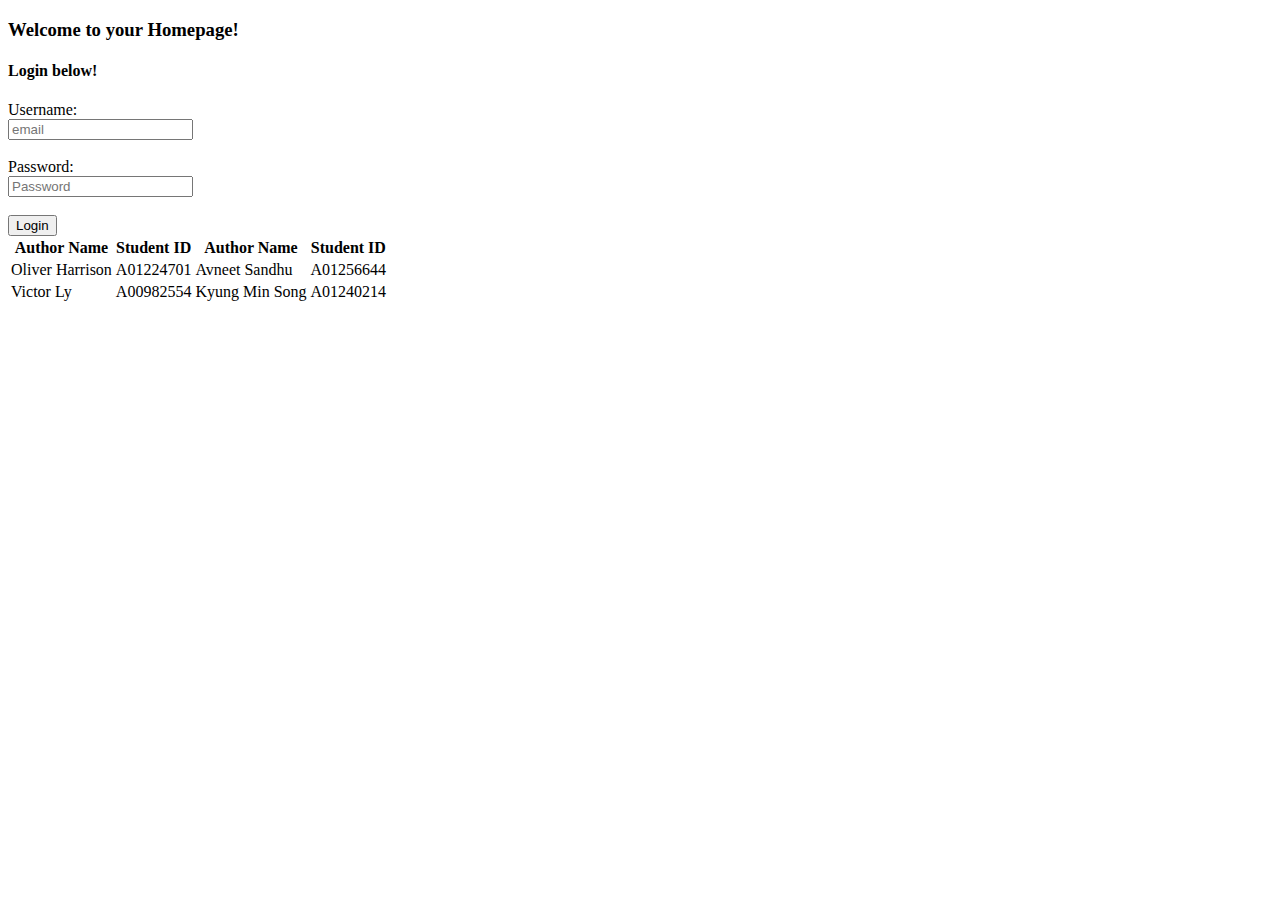
==== private/html/index.html @ 51155e5a "merge conflict" ====
<!DOCTYPE html>
<html lang="en">

<head>
    <meta charset="UTF-8">
    <meta http-equiv="X-UA-Compatible" content="IE=edge">
    <meta name="viewport" content="width=device-width, initial-scale=1.0">
    <title>Assignment 3</title>
    <link rel="stylesheet" href="/css/index.css">
</head>

<body>

    <div id="login-container">
        <h3>
            Welcome to your Homepage!
        </h3>
        <h4>Login below!</h4>
        <form>
            <label for="email">Username:</label></br>
            <input type="text" id="email" name="email" placeholder="email"></br></br>
            <label for="password">Password:</label></br>
            <input type="password" id="password" name="password" placeholder="Password"></br></br>
            <input type="button" id="submit" value="Login" />
        </form>
        <div id="errorMsg"></div>
    </div>


    <footer>
        <table id="authors">
            <tr>
                <th>Author Name</th>
                <th>Student ID</th>
                <th>Author Name</th>
                <th>Student ID</th>
            </tr>
            <tr>
                <td>Oliver Harrison</td>
                <td>A01224701</td>
                <td>Avneet Sandhu</td>
                <td>A01256644</td>
            </tr>
            <tr>
                <td>Victor Ly</td>
                <td>A00982554</td>
                <td>Kyung Min Song</td>
                <td>A01240214</td>
            </tr>
        </table>
    </footer>

    <script src="https://ajax.googleapis.com/ajax/libs/jquery/3.6.0/jquery.min.js"></script>
    <script src="../js/index.js"></script>

</body>

</html>
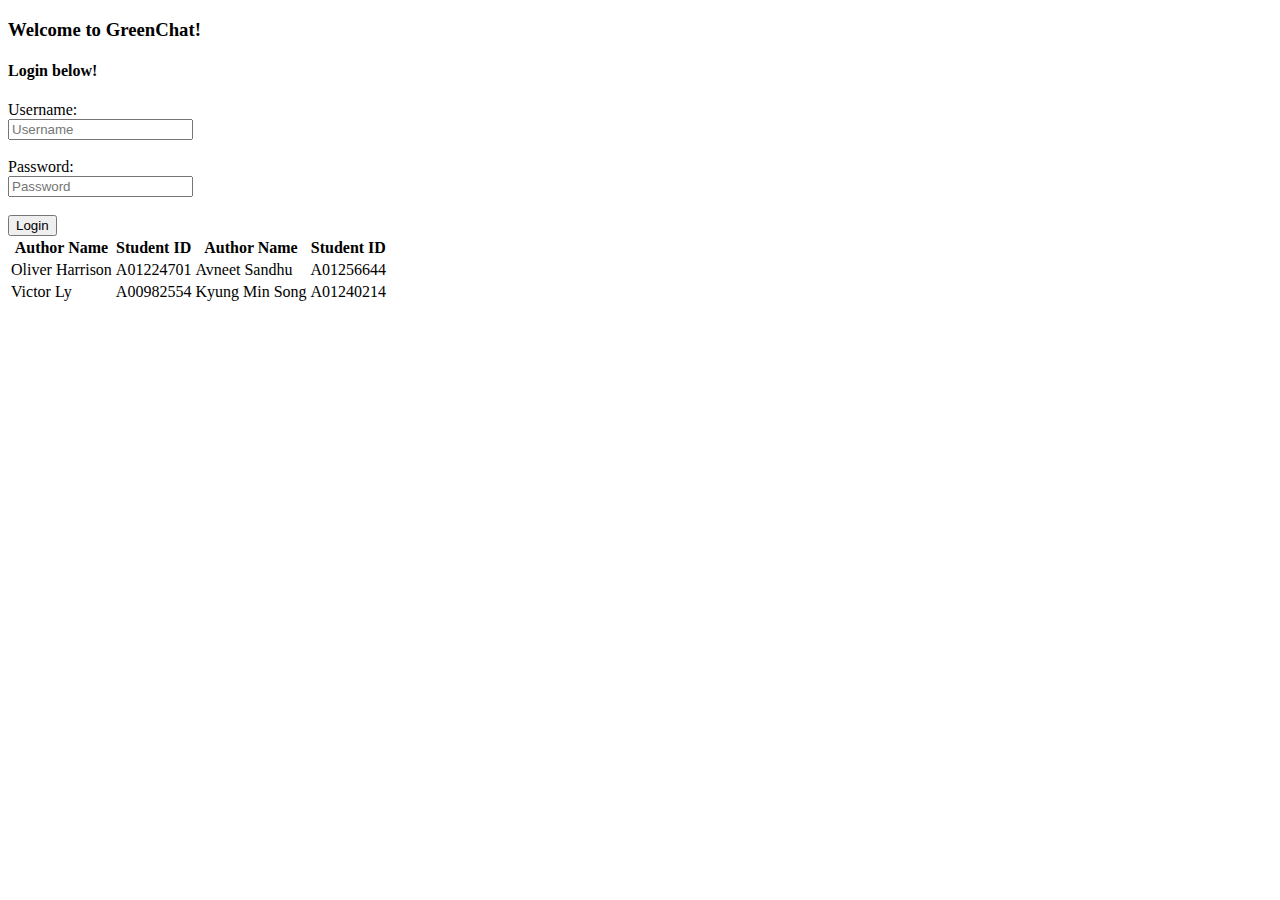
==== commit 880e60c0: "login stuff" ====
--- a/private/html/index.html
+++ b/private/html/index.html
@@ -5,7 +5,7 @@
     <meta charset="UTF-8">
     <meta http-equiv="X-UA-Compatible" content="IE=edge">
     <meta name="viewport" content="width=device-width, initial-scale=1.0">
-    <title>Assignment 3</title>
+    <title>Assignment 4</title>
     <link rel="stylesheet" href="/css/index.css">
 </head>
 
@@ -13,12 +13,12 @@
 
     <div id="login-container">
         <h3>
-            Welcome to your Homepage!
+            Welcome to GreenChat!
         </h3>
         <h4>Login below!</h4>
         <form>
-            <label for="email">Username:</label></br>
-            <input type="text" id="email" name="email" placeholder="email"></br></br>
+            <label for="user">Username:</label></br>
+            <input type="text" id="user" name="user" placeholder="Username"></br></br>
             <label for="password">Password:</label></br>
             <input type="password" id="password" name="password" placeholder="Password"></br></br>
             <input type="button" id="submit" value="Login" />
@@ -51,7 +51,7 @@
     </footer>
 
     <script src="https://ajax.googleapis.com/ajax/libs/jquery/3.6.0/jquery.min.js"></script>
-    <script src="../js/index.js"></script>
+    <script src="../js/client.js"></script>
 
 </body>
 
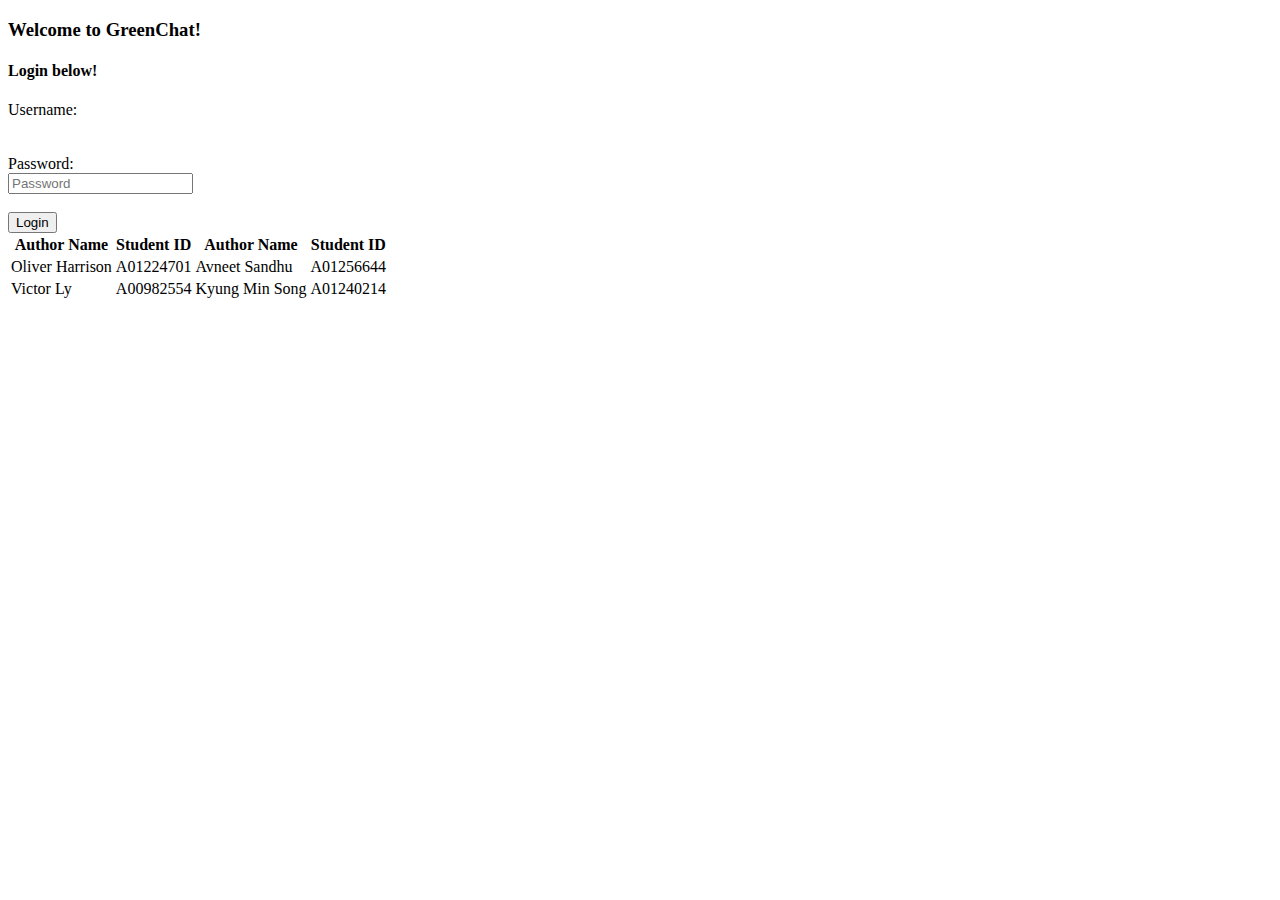
==== commit acd62bda: "." ====
--- a/private/html/index.html
+++ b/private/html/index.html
@@ -18,7 +18,7 @@
         <h4>Login below!</h4>
         <form>
             <label for="user">Username:</label></br>
-            <input type="text" id="user" name="user" placeholder="Username"></br></br>
+            <span id="name"></span></br></br>
             <label for="password">Password:</label></br>
             <input type="password" id="password" name="password" placeholder="Password"></br></br>
             <input type="button" id="submit" value="Login" />
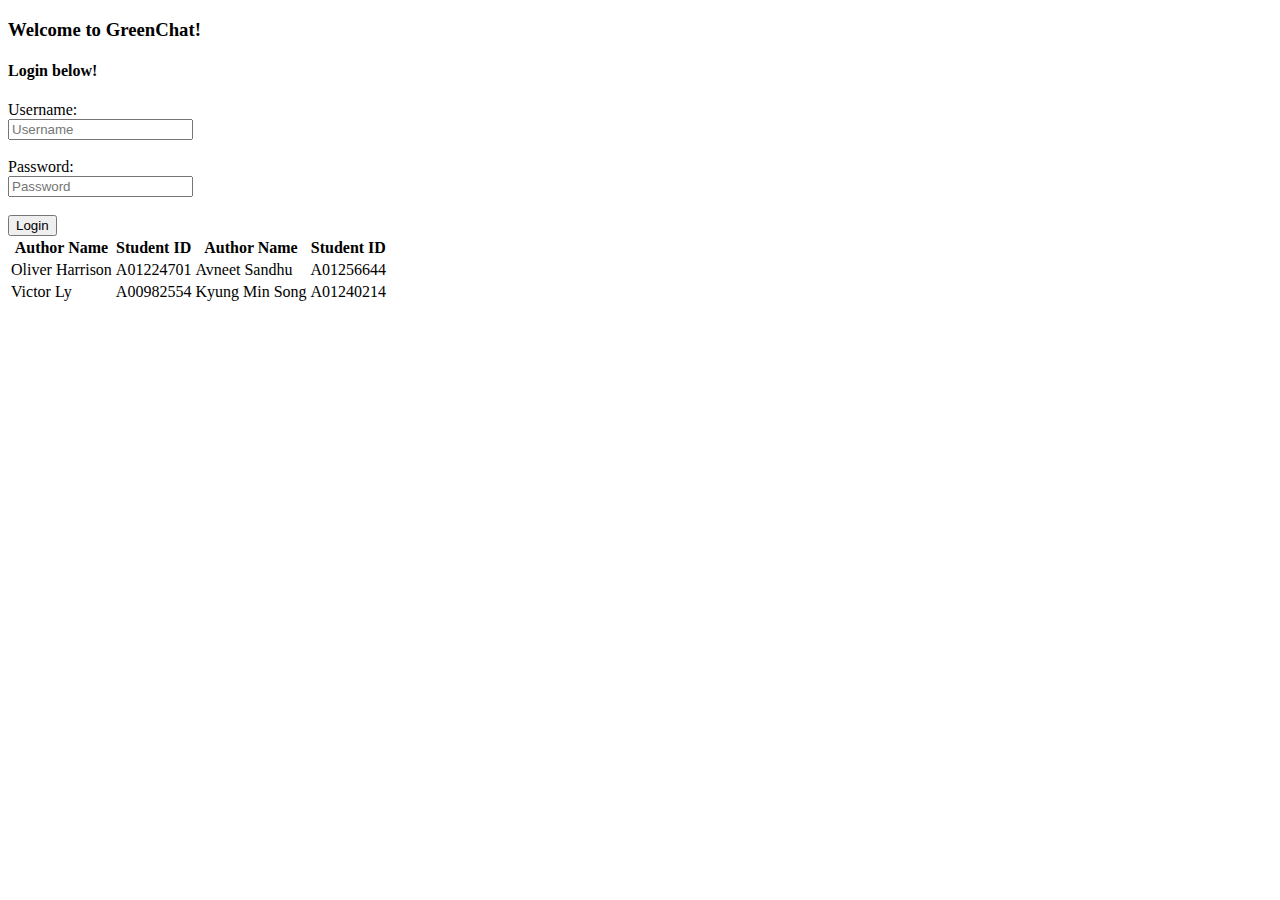
==== commit 9866d662: "." ====
--- a/private/html/index.html
+++ b/private/html/index.html
@@ -18,7 +18,7 @@
         <h4>Login below!</h4>
         <form>
             <label for="user">Username:</label></br>
-            <span id="name"></span></br></br>
+            <input type="text" id="name" name="user" placeholder="Username"></br></br>
             <label for="password">Password:</label></br>
             <input type="password" id="password" name="password" placeholder="Password"></br></br>
             <input type="button" id="submit" value="Login" />
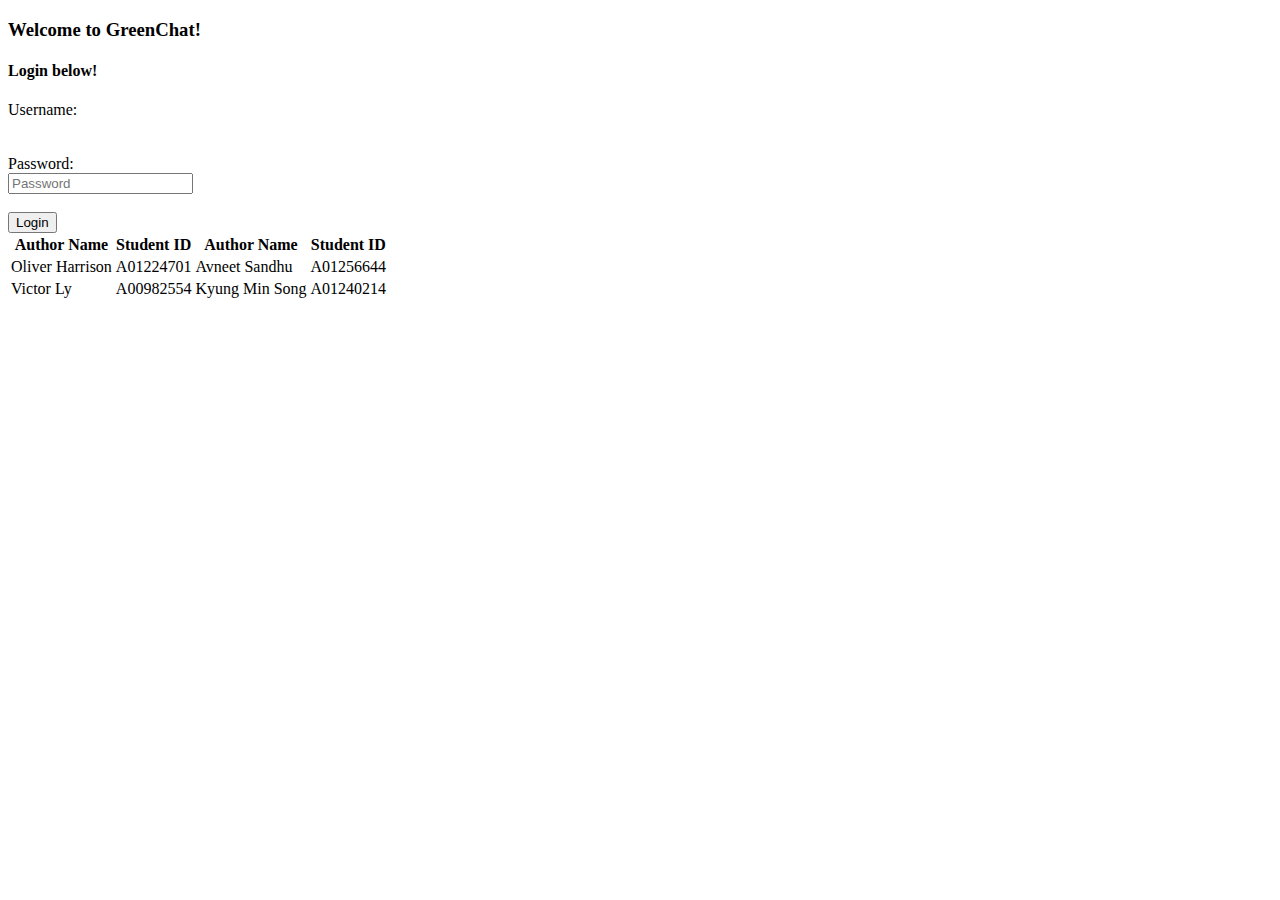
==== commit d72e5fc7: "ddnt change what" ====
--- a/private/html/index.html
+++ b/private/html/index.html
@@ -18,7 +18,7 @@
         <h4>Login below!</h4>
         <form>
             <label for="user">Username:</label></br>
-            <input type="text" id="name" name="user" placeholder="Username"></br></br>
+            <span id="name"></span></br></br>
             <label for="password">Password:</label></br>
             <input type="password" id="password" name="password" placeholder="Password"></br></br>
             <input type="button" id="submit" value="Login" />
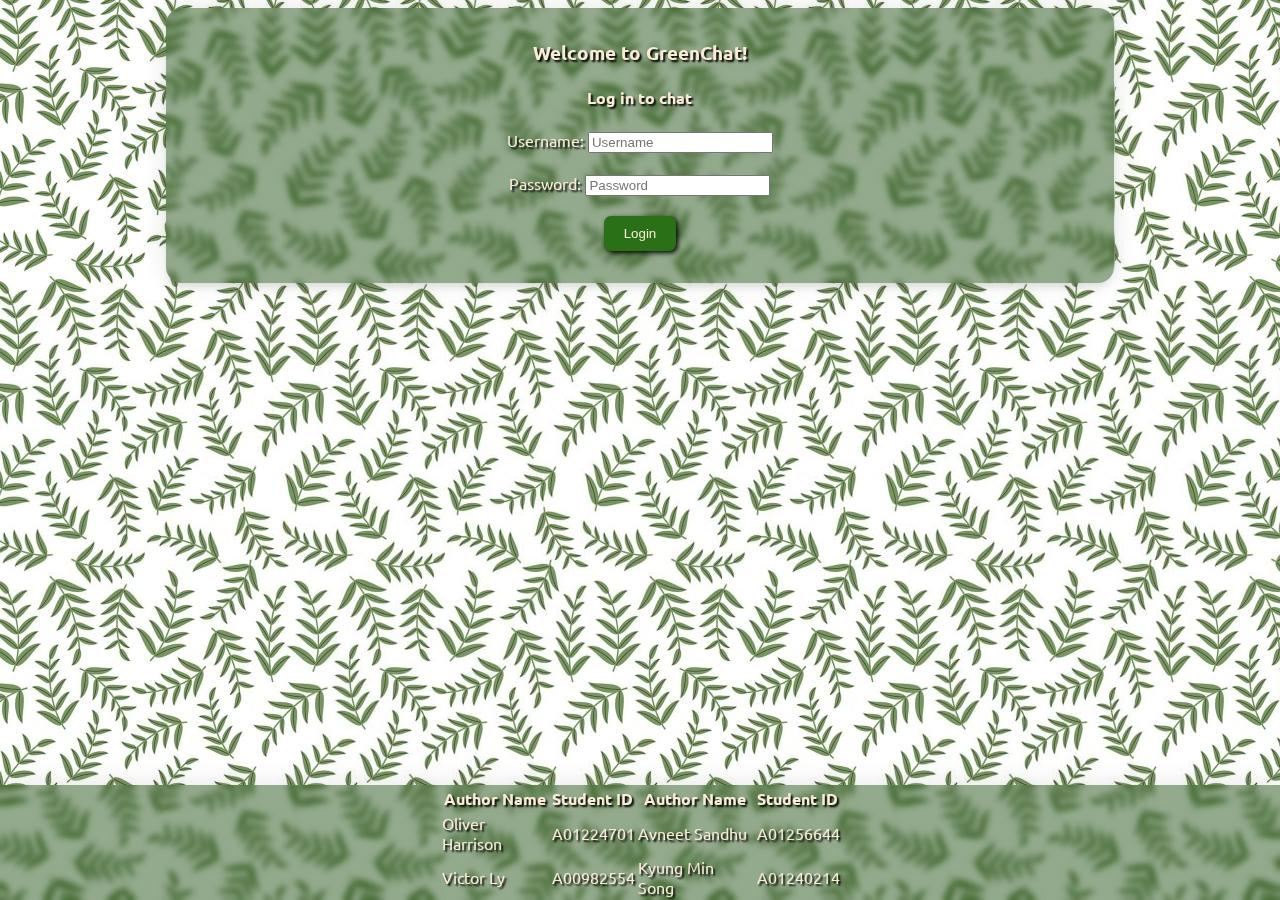
==== commit ea779c9a: "Merge branch 'main' of https://github.com/asandhu323/2537assignment4 into main" ====
--- a/private/html/index.html
+++ b/private/html/index.html
@@ -6,7 +6,7 @@
     <meta http-equiv="X-UA-Compatible" content="IE=edge">
     <meta name="viewport" content="width=device-width, initial-scale=1.0">
     <title>Assignment 4</title>
-    <link rel="stylesheet" href="/css/index.css">
+    <link rel="stylesheet" href="../css/index.css">
 </head>
 
 <body>
@@ -15,11 +15,11 @@
         <h3>
             Welcome to GreenChat!
         </h3>
-        <h4>Login below!</h4>
+        <h4>Log in to chat</h4>
         <form>
-            <label for="user">Username:</label></br>
-            <span id="name"></span></br></br>
-            <label for="password">Password:</label></br>
+            <label for="name">Username:</label>
+            <input type="text" id="name" name="name" placeholder="Username"></br></br>
+            <label for="password">Password:</label>
             <input type="password" id="password" name="password" placeholder="Password"></br></br>
             <input type="button" id="submit" value="Login" />
         </form>
@@ -51,7 +51,7 @@
     </footer>
 
     <script src="https://ajax.googleapis.com/ajax/libs/jquery/3.6.0/jquery.min.js"></script>
-    <script src="../js/client.js"></script>
+   <script src="../js/client.js"></script>
 
 </body>
 
--- a/private/css/index.css
+++ b/private/css/index.css
@@ -0,0 +1,60 @@
+@import url('https://fonts.googleapis.com/css2?family=Ubuntu:wght@300&display=swap');
+
+body {
+  background-image: url(../img/leaf.jpg);
+  background-repeat: repeat;
+  font-family: 'Ubuntu', sans-serif;
+  color: antiquewhite;
+  text-shadow: 2px 2px 2px black;
+}
+
+#login-container {
+  background-color: rgba(29, 77, 16, 0.48);
+  box-shadow: 0 0 25px rgba(0,0,0,0.1), 0 5px 10px -3px rgba(0,0,0,0.13);
+  border-radius: 1em;
+  backdrop-filter: blur(3px);
+  padding: 2em;
+  text-align: center;
+  width: 70%;
+  margin: 0 auto;
+}
+
+h3 {
+  margin-top: 0;
+  margin-bottom: 0;
+  font-weight: 700;
+}
+
+#errorMsg {
+  color: firebrick;
+}
+
+footer {
+  position: absolute;
+  bottom: 0;
+  left: 0;
+  background-color: rgba(29, 77, 16, 0.48);
+  box-shadow: 0 0 25px rgba(0,0,0,0.1), 0 5px 10px -3px rgba(0,0,0,0.13);
+  backdrop-filter: blur(3px);
+  width: 100%;
+}
+
+#authors {
+  margin: 0 auto;
+}
+
+td {
+  padding-right: 1%;
+}
+
+#submit {
+  display: block;
+  margin: 0 auto 0 10px;
+  padding: 10px 20px;
+  border-radius: 7px;
+  background-color: rgb(41, 112, 22);
+  color: antiquewhite;
+  border: 0;
+  box-shadow: 2px 2px 5px black;
+  margin: 0 auto;
+}
